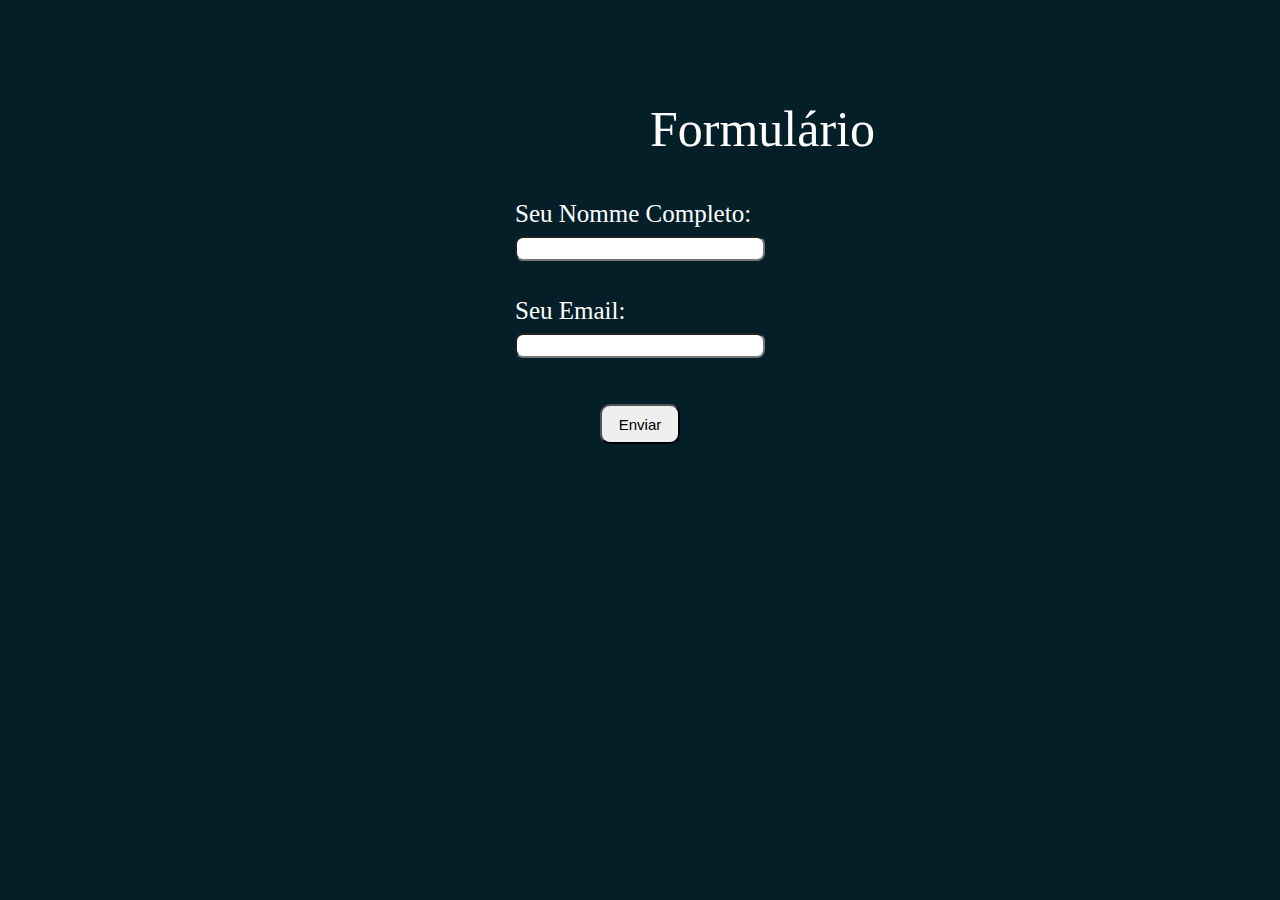
==== index.html @ 2800e4c3 "Fomulário teste" ====
<!DOCTYPE html>
<html lang="pt-br">
<head>
    <meta charset="UTF-8">
    <meta http-equiv="X-UA-Compatible" content="IE=edge">
    <meta name="viewport" content="width=device-width, initial-scale=1.0">
    <title>Formulário</title>
    <link rel="stylesheet" href="./assets/css/style.css">
</head>
<body>
    <span class="titulo">Formulário</span>
    <div class="caixa">
        
        <form>
            <div class="caixinha">
                <span class="t2">Seu Nomme Completo:</span><br><br>
                <input class="inputT" type="text" name="nome" id="nome" required>
            </div>
            <br><br>
            <div class="caixinha">
                <span class="t2">Seu Email:</span><br><br>
                <input class="inputT" type="email" name="email" id="email" required>
            </div>
            <br><br>
            <input class="Button" type="submit" value="Enviar">

        </form>
    </div>

    <!-- Arquivo Js -->
    <script src="./assets/js/script.js"></script>
</body>

</html>
---- assets/css/style.css ----
* {
    margin: 0;
    padding: 0;
    box-sizing: border-box;
}

body {
    background-color: rgb(5, 31, 40);
}

.titulo {
    font-size: 50px;
    margin-left: 250px;
    padding-left: 400px;
    position: absolute;
}

.caixa {
    display: flex;
    align-items: center;
    justify-content: center;
    padding-top: 100px;
    margin-top: 100px;
}

form{
    display: flex;
    align-items: center;
    justify-content: center;
    flex-direction: column;
}

input, span {
    color: white;
}

.t2 {
    position: absolute;
    font-size: 25px;
}

.inputT{
    border-radius: 8px;
    height: 25px;
    width: 250px;
    color: black;
    
}
.inputT:hover{
    border-radius: 8px;
    height: 27px;
    width: 250px;
    color: black;
    background-color: whitesmoke;
}

.Button{
    border-radius: 10px;
    color: black;
    height: 40px;
    width: 80px;
    margin: 10px;
    font-size: 15px;
}

.Button:hover{
    background-color: greenyellow;
    height: 45px;
    width: 85px;
}
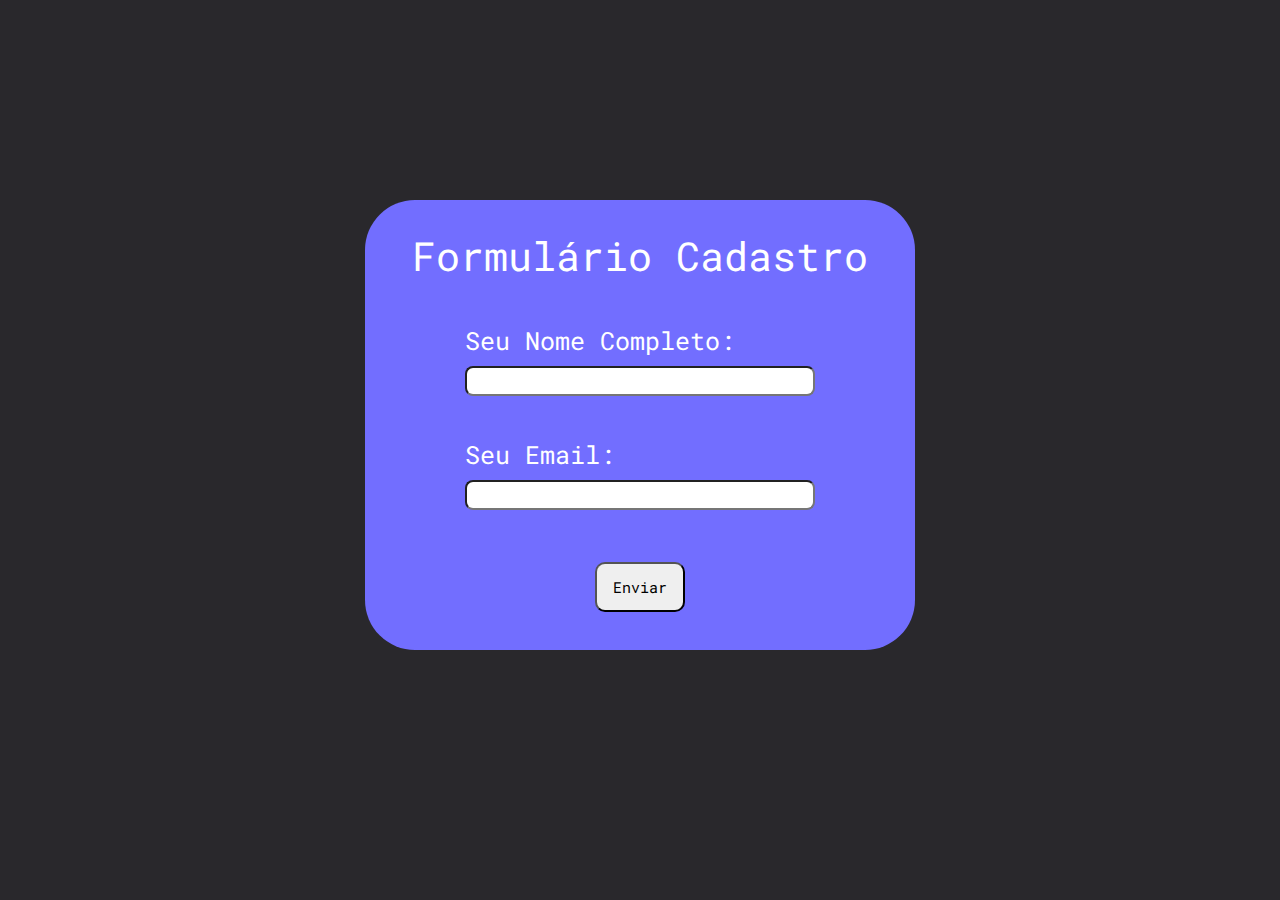
==== commit a0a5b79f: "update 2023/01/24" ====
--- a/index.html
+++ b/index.html
@@ -1,6 +1,11 @@
 <!DOCTYPE html>
 <html lang="pt-br">
 <head>
+    <!-- Aqui fica links das Fontes -->
+    <link rel="preconnect" href="https://fonts.googleapis.com">
+    <link rel="preconnect" href="https://fonts.gstatic.com" crossorigin>
+    <link href="https://fonts.googleapis.com/css2?family=Roboto+Mono:wght@700&display=swap" rel="stylesheet">
+    <!-- Aqui Terminar links das Fontes -->
     <meta charset="UTF-8">
     <meta http-equiv="X-UA-Compatible" content="IE=edge">
     <meta name="viewport" content="width=device-width, initial-scale=1.0">
@@ -8,25 +13,27 @@
     <link rel="stylesheet" href="./assets/css/style.css">
 </head>
 <body>
-    <span class="titulo">Formulário</span>
-    <div class="caixa">
-        
-        <form>
-            <div class="caixinha">
-                <span class="t2">Seu Nomme Completo:</span><br><br>
-                <input class="inputT" type="text" name="nome" id="nome" required>
-            </div>
-            <br><br>
-            <div class="caixinha">
-                <span class="t2">Seu Email:</span><br><br>
-                <input class="inputT" type="email" name="email" id="email" required>
-            </div>
-            <br><br>
-            <input class="Button" type="submit" value="Enviar">
 
-        </form>
+    <div class="container">
+        <div class="caixa">
+            <form>
+                <span class="titulo">Formulário Cadastro</span>
+                <br><br>
+                <div class="caixinha">
+                    <span class="t2">Seu Nome Completo:</span><br><br>
+                    <input class="inputT" type="text" name="nome" id="nome" required>
+                </div>
+                <br><br>
+                <div class="caixinha">
+                    <span class="t2">Seu Email:</span><br><br>
+                    <input class="inputT" type="email" name="email" id="email" required>
+                </div>
+                <br><br>
+                <input class="Button" type="submit" value="Enviar">
+            </form>
+        </div>
     </div>
-
+    
     <!-- Arquivo Js -->
     <script src="./assets/js/script.js"></script>
 </body>
--- a/assets/css/style.css
+++ b/assets/css/style.css
@@ -1,18 +1,35 @@
+:root {
+    /* Paletas de cores */
+    --cor-preta-minimal: #212b38;
+    --cor-preta-fraca-minimal: #37465b;
+    --cor-azul-pouco-escuro-minimal: #08c6ab;
+    --cor-azul-claro-minimal: #5affe2;
+    --cor-roxo-minimal: #726eff;
+    --cor-preta-cinza: #29282c;
+}
+
 * {
     margin: 0;
     padding: 0;
     box-sizing: border-box;
+    font-family: 'Roboto Mono', monospace;
 }
 
 body {
-    background-color: rgb(5, 31, 40);
+    /*background-color: rgb(5, 31, 40);*/
+    background-color: var(--cor-preta-cinza);
+}
+
+.container {
+    width: 100%;
+    height: 100%;
+    display: flex;
+    justify-content: center;
+    align-items: center;
 }
 
 .titulo {
-    font-size: 50px;
-    margin-left: 250px;
-    padding-left: 400px;
-    position: absolute;
+    font-size: 40px;
 }
 
 .caixa {
@@ -24,6 +41,10 @@
 }
 
 form{
+    width: 550px;
+    height: 450px;
+    border-radius: 50px;
+    background-color: var(--cor-roxo-minimal);
     display: flex;
     align-items: center;
     justify-content: center;
@@ -41,15 +62,15 @@
 
 .inputT{
     border-radius: 8px;
-    height: 25px;
-    width: 250px;
+    height: 30px;
+    width: 350px;
     color: black;
-    
+    font-size: 15px;
 }
 .inputT:hover{
     border-radius: 8px;
-    height: 27px;
-    width: 250px;
+    height: 30px;
+    width: 355px;
     color: black;
     background-color: whitesmoke;
 }
@@ -57,14 +78,14 @@
 .Button{
     border-radius: 10px;
     color: black;
-    height: 40px;
-    width: 80px;
+    height: 50px;
+    width: 90px;
     margin: 10px;
     font-size: 15px;
 }
 
 .Button:hover{
-    background-color: greenyellow;
-    height: 45px;
-    width: 85px;
+    background-color: var(--cor-azul-pouco-escuro-minimal);
+    height: 50px;
+    width: 95px;
 }